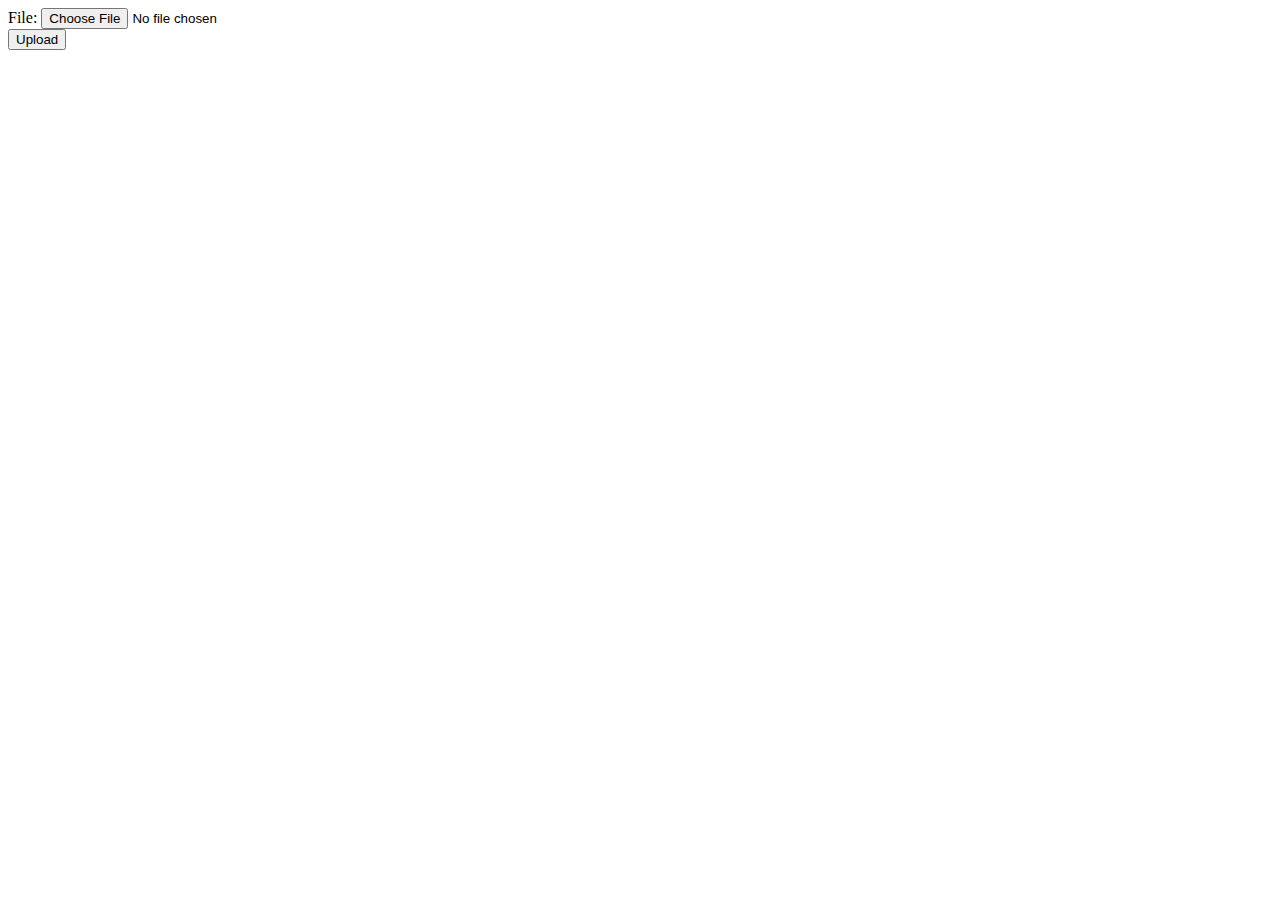
==== web/index.html @ 1b4d3c03 "lelelelelelel" ====
<!DOCTYPE html>
<!--
To change this license header, choose License Headers in Project Properties.
To change this template file, choose Tools | Templates
and open the template in the editor.
-->
<!DOCTYPE html>
<html lang="en">
    <head>
        <title>File Upload</title>
        <meta http-equiv="Content-Type" content="text/html; charset=UTF-8">
    </head>
    <body>
        <form method="POST" action="FileUploadServlet" enctype="multipart/form-data" >
            File:
            <input type="file" name="file" id="file" /> <br/>
            <input type="submit" value="Upload" name="upload" id="upload" />
        </form>
    </body>
</html>
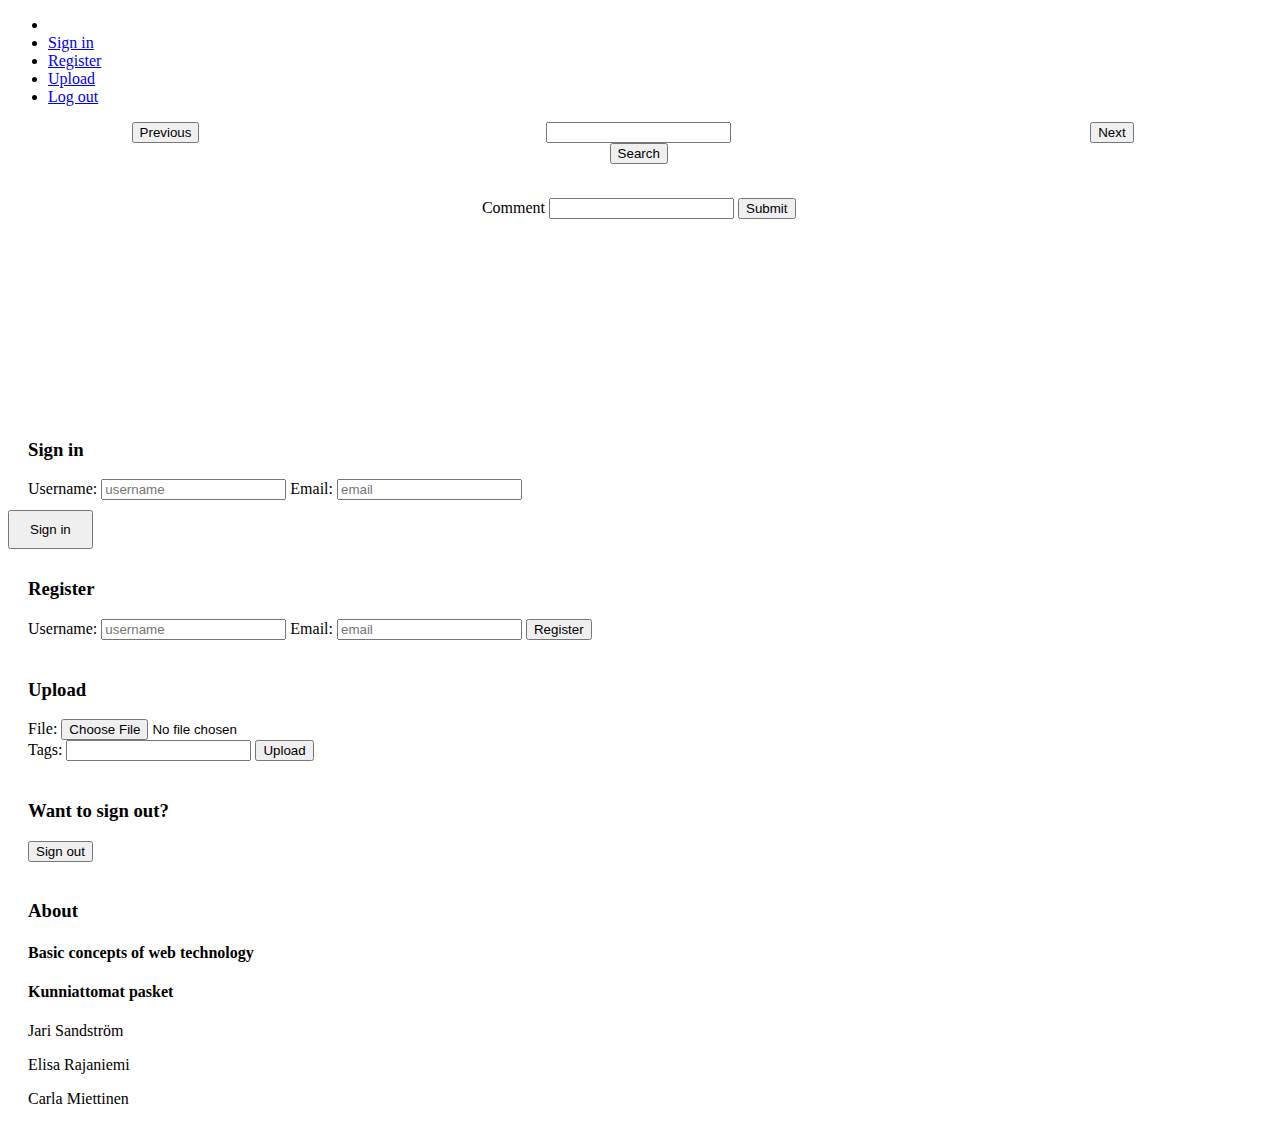
==== commit 77dc8782: "Final final project" ====
--- a/web/index.html
+++ b/web/index.html
@@ -1,20 +1,143 @@
 <!DOCTYPE html>
-<!--
-To change this license header, choose License Headers in Project Properties.
-To change this template file, choose Tools | Templates
-and open the template in the editor.
--->
-<!DOCTYPE html>
-<html lang="en">
+<html>
     <head>
-        <title>File Upload</title>
-        <meta http-equiv="Content-Type" content="text/html; charset=UTF-8">
+        <title>Page Title</title>
+        <meta name="viewport" content="width=device-width, initial-scale=1">
+        <meta charset="UTF-8">
+        <link rel="stylesheet" href="http://demos.jquerymobile.com/1.4.0/css/themes/default/jquery.mobile-1.4.0.min.css">
+        <link rel="stylesheet" href="style.css">
+        <script src="http://demos.jquerymobile.com/1.4.0/js/jquery.js"></script>
+        <script src="http://demos.jquerymobile.com/1.4.0/js/jquery.mobile-1.4.0.min.js"></script>
+        <script src="flarb.js"></script>
     </head>
+
     <body>
-        <form method="POST" action="FileUploadServlet" enctype="multipart/form-data" >
-            File:
-            <input type="file" name="file" id="file" /> <br/>
-            <input type="submit" value="Upload" name="upload" id="upload" />
-        </form>
+
+        <div data-role="page" data-theme="b" id="demo-page" class="my-page">
+
+            <div data-role="header">
+                <div data-role="navbar" data-grid="d">
+                    <ul>
+                       
+                        <li><a id = "helloUser" href="#hello" data-rel="popup" data-position-to="window" data-role="button" data-inline="true" ></a></li>
+                        <li><a href="#popupLogin" data-rel="popup" data-position-to="window" data-role="button" data-inline="true">Sign in</a></li>
+                        <li><a href="#popupSignup" data-rel="popup" data-position-to="window" data-role="button" data-inline="true">Register</a></li>
+                        <li><a href="#popupUpload" data-rel="popup" data-position-to="window" data-role="button" data-inline="true">Upload</a></li>
+                        <!--li><a href="#popupAbout" data-rel="popup" data-position-to="window" data-role="button" data-inline="true">About</a></li>-->
+                        <li><a href="#signout" data-rel="popup" data-position-to="window" data-role="button" data-inline="true" >Log out</a></li>
+                    </ul>
+                </div>
+            </div>
+           
+            <div role="main" class="ui-content" >
+                <div class="rwd-example">
+                    <div class="ui-block-a">
+                        <div class="ui-body ui-body-d">
+                            <button class="ui-btn" id="previous">Previous</button>
+                        </div>
+                    </div>
+                    <div class="ui-block-b">
+                        <div class="ui-body ui-body-d">
+                            <form>
+                                <input id="search" type="text" name="search">
+                            </form>
+                            <button id="searchBut">Search</button>
+                            <br>
+
+                            <div id="somediv">
+                                <p id="upnam"></p>
+                            </div>
+                            
+                            
+                            <div id="commentDiv">
+                                <form id="commentform" action="CommentUploadServlet" method="POST">
+                                    <ul id="comment"></ul>
+                                    <br>
+                                    <label>Comment</label>
+                                    <input id="input" type="text" name="input" />
+                                    <input id="image" type="hidden" name="image" />
+                                    <input id="commenter" type="hidden" name="commenter" />
+                                    <input id="submit" type="submit" value="Submit" />
+                                </form>
+                            </div>
+                        </div>
+                    </div>
+                    
+                    
+                    <div class="ui-block-c">
+                        <div class="ui-body ui-body-d">
+                            <button class="ui-btn" id="next">Next</button>
+                        </div>
+                    </div>
+                </div>
+                
+                
+               
+                <div data-role="popup" id="popupLogin" data-theme="a" class="ui-corner-all">
+                    <form>
+                        <div style="padding:10px 20px;">
+                            <h3>Sign in</h3>
+                            <label for="un" class="ui-hidden-accessible">Username:</label>
+                            <input type="text" name="username3" id="username3" placeholder="username" data-theme="a" />
+                            <label for="pw" class="ui-hidden-accessible">Email:</label>
+                            <input type="text" name="email3" id="email3"  placeholder="email" data-theme="a" />
+                            
+                        </div>
+                    </form>
+                    <button id="sendUser3" type="submit" data-theme="b" style="padding:10px 20px;">Sign in</button>
+                </div>
+
+                
+                <div data-role="popup" id="popupSignup" data-theme="a" class="ui-corner-all">
+                    <form action="UserServlet" method="POST">
+                        <div style="padding:10px 20px;">
+                            <h3>Register</h3>
+                            <label for="un" class="ui-hidden-accessible">Username:</label>
+                            <input type="text" name="username1" id="username1"  placeholder="username" data-theme="a" />
+                            <label for="pw" class="ui-hidden-accessible">Email:</label>
+                            <input type="text" name="email1" id="email1"  placeholder="email" data-theme="a" />
+                            <button id="sendUser1" type="submit" data-theme="b">Register</button>
+                        </div>
+                    </form>
+                </div>
+                
+
+                <div data-role="popup" id="popupUpload" data-theme="a" class="ui-corner-all">
+                    <form id="imageupload" method="POST" action="FileUploadServlet" data-ajax="false" enctype="multipart/form-data" >
+                        <div style="padding:10px 20px;">
+                            <h3>Upload</h3>
+                            File:
+                            <input type="file" name="file" id="file" /> <br/>
+                            Tags: <input id="tags" type="text" name="tags">
+                            <input id="uploader" type="hidden" name="uploader" />
+                            <input type="submit" value="Upload" name="upload" id="upload" />
+                        </div>
+                    </form>
+                </div>
+                
+                
+                <div data-role="popup" id="signout" data-theme="a" class="ui-corner-all">
+                    <div style="padding:10px 20px;">
+                    <h3>Want to sign out?</h3>
+                    <button id ="signOut" data-theme="b">Sign out</button>
+                    </div>
+                      
+                </div>
+                
+                
+
+                <div style="padding:10px 20px;">
+                    <h3>About</h3>
+                    <h4>Basic concepts of web technology</h4>
+                    <h4>Kunniattomat pasket</h4>
+                    <p>Jari Sandström</p>
+                    <p>Elisa Rajaniemi</p>
+                    <p>Carla Miettinen</p>
+                </div>
+
+
+            </div>
+        </div>
+
     </body>
 </html>--- a/web/style.css
+++ b/web/style.css
@@ -0,0 +1,80 @@
+/* Basic styles */
+.rwd-example .ui-body {
+        text-align: center;
+        border-color: #ddd;
+}
+.rwd-example p {
+        color: #777;
+        line-height: 140%
+}
+ 
+/* Stack all blocks to start */
+.rwd-example .ui-block-a,
+.rwd-example .ui-block-b,
+.rwd-example .ui-block-c {
+        width: 100%;
+        float: none;
+}
+ 
+/* 1st breakpoint - Float B and C, leave A full width on top */
+@media all and (min-width: 42em) {
+        .rwd-example {
+          overflow: hidden; /* Use this or a "clearfix" to give the container height */
+        }
+        .rwd-example .ui-body {
+           min-height: 14em;
+        }
+        .rwd-example .ui-block-b,
+        .rwd-example .ui-block-c {
+          float: left;
+          width: 49.95%;
+        }
+        .rwd-example .ui-block-b p,
+        .rwd-example .ui-block-c p {
+          font-size: .8em;
+        }
+}
+ 
+/* 2nd breakpoint - Float all, 50/25/25 */
+@media all and (min-width: 55em) {
+        .rwd-example .ui-body {
+                min-height: 18em;
+        }
+        .rwd-example .ui-block-b {
+                float: middle;
+                width: 49.95%;
+        }
+        .rwd-example .ui-block-a,
+        .rwd-example .ui-block-c {
+          width: 24.925%;
+        }
+        .rwd-example .ui-block-a {
+          float: left;
+        }
+        .rwd-example .ui-block-c {
+          float: left;
+        }
+}
+ 
+        .image {
+          margin-top: -3px;
+          max-width: 99%;
+          border: 2px solid white;
+        }
+ 
+        .copyright {
+          text-align: center;
+        }
+ 
+        #comment {
+          list-style: none;
+          margin-left: -50px;
+        }
+ 
+        #comment li {
+          text-decoration: none;
+          vertical-align: left;
+          text-align: justify;
+          margin: 10px 0px 10px 10px;
+          padding: 10px;
+        }
